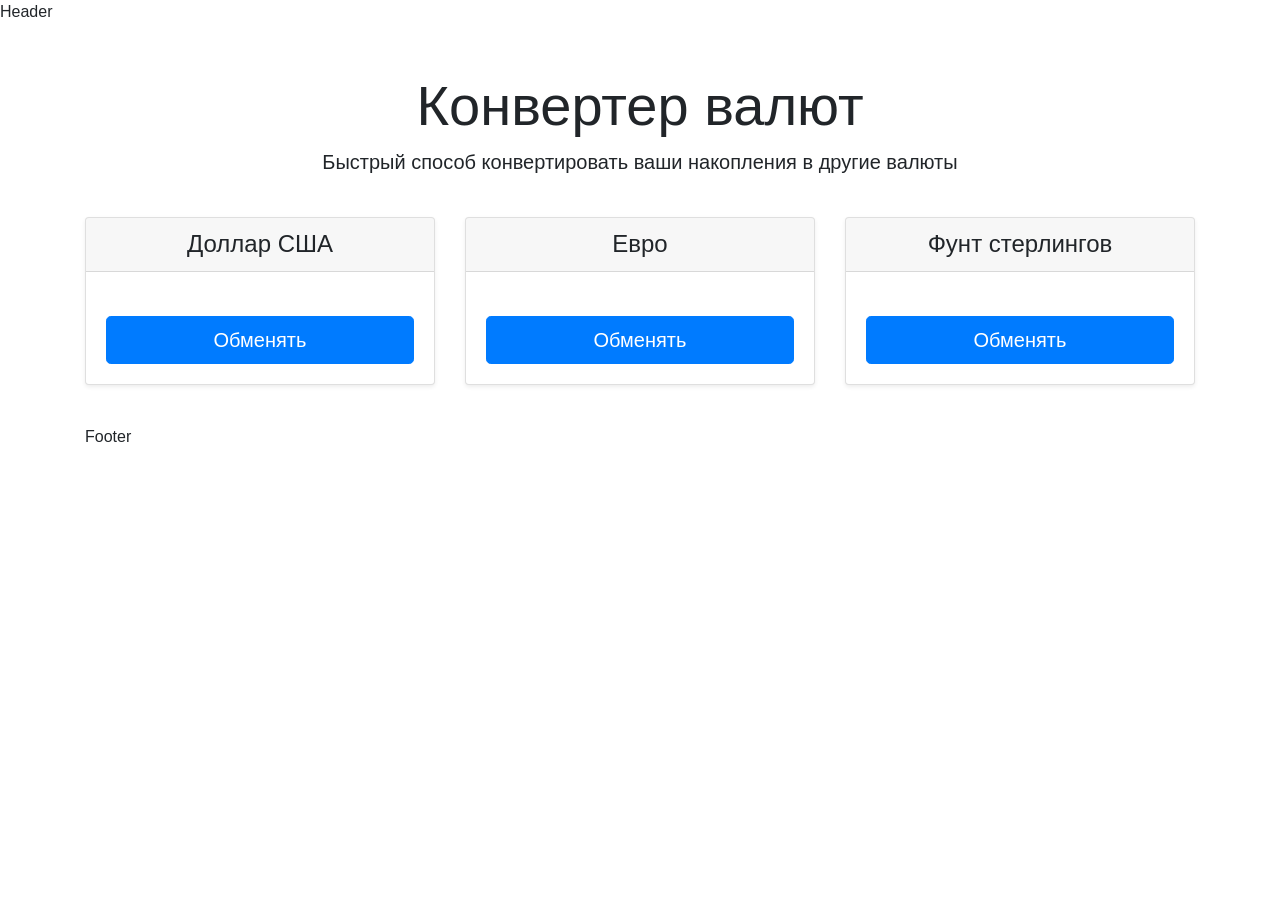
==== src/main/resources/templates/index.html @ 01207c21 "First commit" ====
<!DOCTYPE html>
<html lang="en" xmlns:th="http://www.thymeleaf.org">
<head>
    <meta http-equiv="Content-Type" content="text/html; charset=UTF-8" />
    <title th:text="${pageTitle} + ' - MoneyConverter'">Template title</title>
    <!-- Bootstrap CSS -->
    <link rel="stylesheet" href="https://cdn.jsdelivr.net/npm/bootstrap@4.6.0/dist/css/bootstrap.min.css" integrity="sha384-B0vP5xmATw1+K9KRQjQERJvTumQW0nPEzvF6L/Z6nronJ3oUOFUFpCjEUQouq2+l" crossorigin="anonymous"><link th:href="@{/css/style.css}" rel="stylesheet">
    <link th:href="@{/css/style.css}" rel="stylesheet">
</head>
<body>
<div th:replace="fragments/header :: header">Header</div>
<main class="container">
    <div class="pricing-header px-3 py-3 pt-md-5 pb-md-4 mx-auto text-center">
        <h1 class="display-4">Конвертер валют</h1>
        <p class="lead">Быстрый способ конвертировать ваши накопления в другие валюты</p>
    </div>
    <div class="row row-cols-1 row-cols-md-3 mb-3 text-center">
        <div class="col">
            <div class="card mb-4 shadow-sm">
                <div class="card-header">
                    <h4 class="my-0 fw-normal">Доллар США</h4>
                </div>
                <div class="card-body">
                    <h1 class="card-title pricing-card-title my-4" th:text="${'$ '+USD}"></h1>
                    <a href="#" class="w-100 btn btn-lg btn-primary">Обменять</a>
                </div>
            </div>
        </div>
        <div class="col">
            <div class="card mb-4 shadow-sm">
                <div class="card-header">
                    <h4 class="my-0 fw-normal">Евро</h4>
                </div>
                <div class="card-body">
                    <h1 class="card-title pricing-card-title my-4" th:text="${'€ '+EUR}"></h1>
                    <a href="#" class="w-100 btn btn-lg btn-primary">Обменять</a>
                </div>
            </div>
        </div>
        <div class="col">
            <div class="card mb-4 shadow-sm">
                <div class="card-header">
                    <h4 class="my-0 fw-normal">Фунт стерлингов</h4>
                </div>
                <div class="card-body">
                    <h1 class="card-title pricing-card-title my-4" th:text="${'£ '+GBP}"></h1>
                    <a href="#" class="w-100 btn btn-lg btn-primary">Обменять</a>
                </div>
            </div>
        </div>
    </div>
    <div th:replace="fragments/footer :: footer">Footer</div>
</main>
<script src="https://code.jquery.com/jquery-3.5.1.slim.min.js" integrity="sha384-DfXdz2htPH0lsSSs5nCTpuj/zy4C+OGpamoFVy38MVBnE+IbbVYUew+OrCXaRkfj" crossorigin="anonymous"></script>
<script src="https://cdn.jsdelivr.net/npm/bootstrap@4.6.0/dist/js/bootstrap.bundle.min.js" integrity="sha384-Piv4xVNRyMGpqkS2by6br4gNJ7DXjqk09RmUpJ8jgGtD7zP9yug3goQfGII0yAns" crossorigin="anonymous"></script>
</body>
</html>
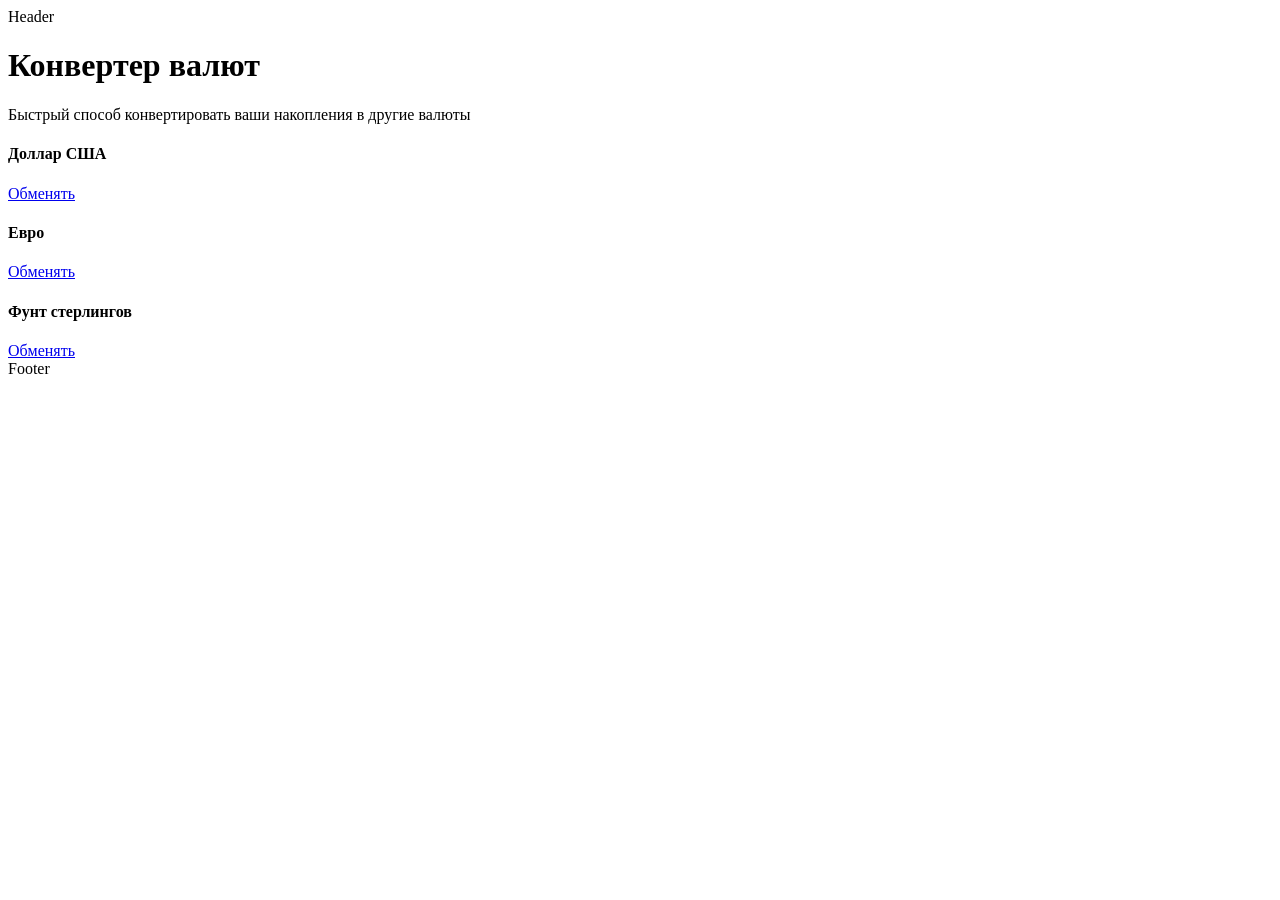
==== commit dfd304aa: "Реализован новый функционал" ====
--- a/src/main/resources/templates/index.html
+++ b/src/main/resources/templates/index.html
@@ -4,7 +4,7 @@
     <meta http-equiv="Content-Type" content="text/html; charset=UTF-8" />
     <title th:text="${pageTitle} + ' - MoneyConverter'">Template title</title>
     <!-- Bootstrap CSS -->
-    <link rel="stylesheet" href="https://cdn.jsdelivr.net/npm/bootstrap@4.6.0/dist/css/bootstrap.min.css" integrity="sha384-B0vP5xmATw1+K9KRQjQERJvTumQW0nPEzvF6L/Z6nronJ3oUOFUFpCjEUQouq2+l" crossorigin="anonymous"><link th:href="@{/css/style.css}" rel="stylesheet">
+    <link th:href="@{/css/bootstrap.min.css}" rel="stylesheet">
     <link th:href="@{/css/style.css}" rel="stylesheet">
 </head>
 <body>
@@ -22,7 +22,7 @@
                 </div>
                 <div class="card-body">
                     <h1 class="card-title pricing-card-title my-4" th:text="${'$ '+USD}"></h1>
-                    <a href="#" class="w-100 btn btn-lg btn-primary">Обменять</a>
+                    <a href="/conversion/make" class="w-100 btn btn-lg btn-primary">Обменять</a>
                 </div>
             </div>
         </div>
@@ -33,7 +33,7 @@
                 </div>
                 <div class="card-body">
                     <h1 class="card-title pricing-card-title my-4" th:text="${'€ '+EUR}"></h1>
-                    <a href="#" class="w-100 btn btn-lg btn-primary">Обменять</a>
+                    <a href="/conversion/make" class="w-100 btn btn-lg btn-primary">Обменять</a>
                 </div>
             </div>
         </div>
@@ -44,7 +44,7 @@
                 </div>
                 <div class="card-body">
                     <h1 class="card-title pricing-card-title my-4" th:text="${'£ '+GBP}"></h1>
-                    <a href="#" class="w-100 btn btn-lg btn-primary">Обменять</a>
+                    <a href="/conversion/make" class="w-100 btn btn-lg btn-primary">Обменять</a>
                 </div>
             </div>
         </div>
@@ -52,6 +52,6 @@
     <div th:replace="fragments/footer :: footer">Footer</div>
 </main>
 <script src="https://code.jquery.com/jquery-3.5.1.slim.min.js" integrity="sha384-DfXdz2htPH0lsSSs5nCTpuj/zy4C+OGpamoFVy38MVBnE+IbbVYUew+OrCXaRkfj" crossorigin="anonymous"></script>
-<script src="https://cdn.jsdelivr.net/npm/bootstrap@4.6.0/dist/js/bootstrap.bundle.min.js" integrity="sha384-Piv4xVNRyMGpqkS2by6br4gNJ7DXjqk09RmUpJ8jgGtD7zP9yug3goQfGII0yAns" crossorigin="anonymous"></script>
+<script th:src="@{/js/bootstrap.min.js}" ></script>
 </body>
 </html>
